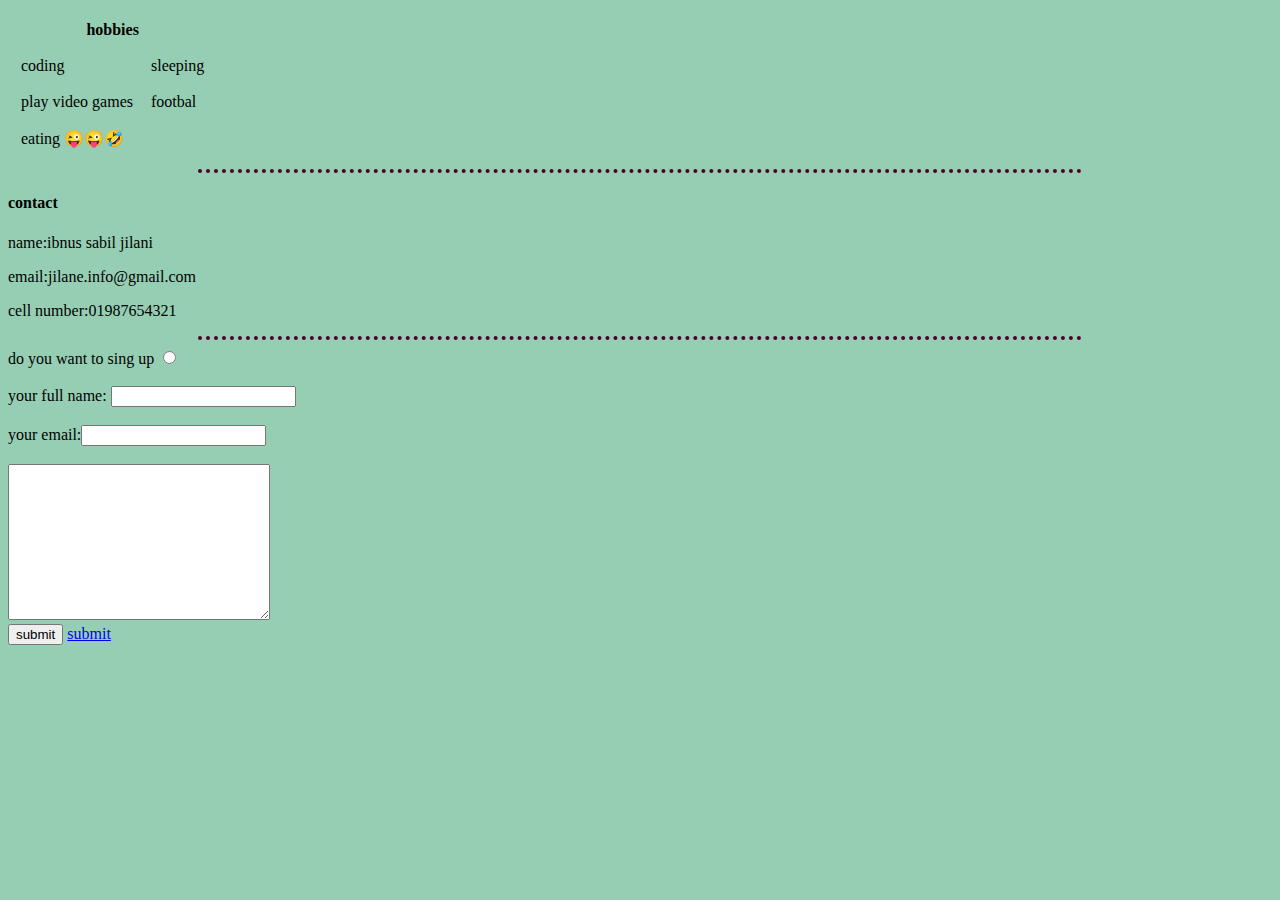
==== image/html-2.html @ a49197e6 "Add files via upload" ====
<!DOCTYPE html>
<html lang="en" dir="ltr">
  <head>
    <meta charset="utf-8">
    <meta name="viewport" content="width=device-width,initial-scale=1.0" />
    <title>jilani-2</title>
    <link rel="stylesheet" href="css\style.css">
  </head>
  <body><table cellspacing="8" cellpadding="5">
    <tr>
      <th colspan="2">hobbies</th>
    </tr>
    <tr>
      <td>coding</td><td>sleeping</td>
    </tr>
    <tr>
      <td>play video games</td><td>footbal</td>
    </tr>
    <tr>
      <td>eating 😜😜🤣</td>
    </tr>
  </table><hr>
  <h4>contact</h4>
<p>name:ibnus sabil jilani</p>
<p>email:jilane.info@gmail.com</p>
<p>cell number:01987654321</p>


  <hr>


    <form action="thanku.html" method="get" enctype="text/plain">
      <label>do you want to sing up</label>
      <input type="radio" name="yes" value="yes"> <br><br>
      <labe>your full name:</label> <input type="text" name="his name" value=""><br><br>
    your email:<input type="email" name="his email" value=""><br><br>
    <textarea name="your massage" rows="10" cols="30"></textarea><br>
      <input type="submit" name="" value="submit">
    </form><a href="thanku.html">submit</a>

  </body>
</html>
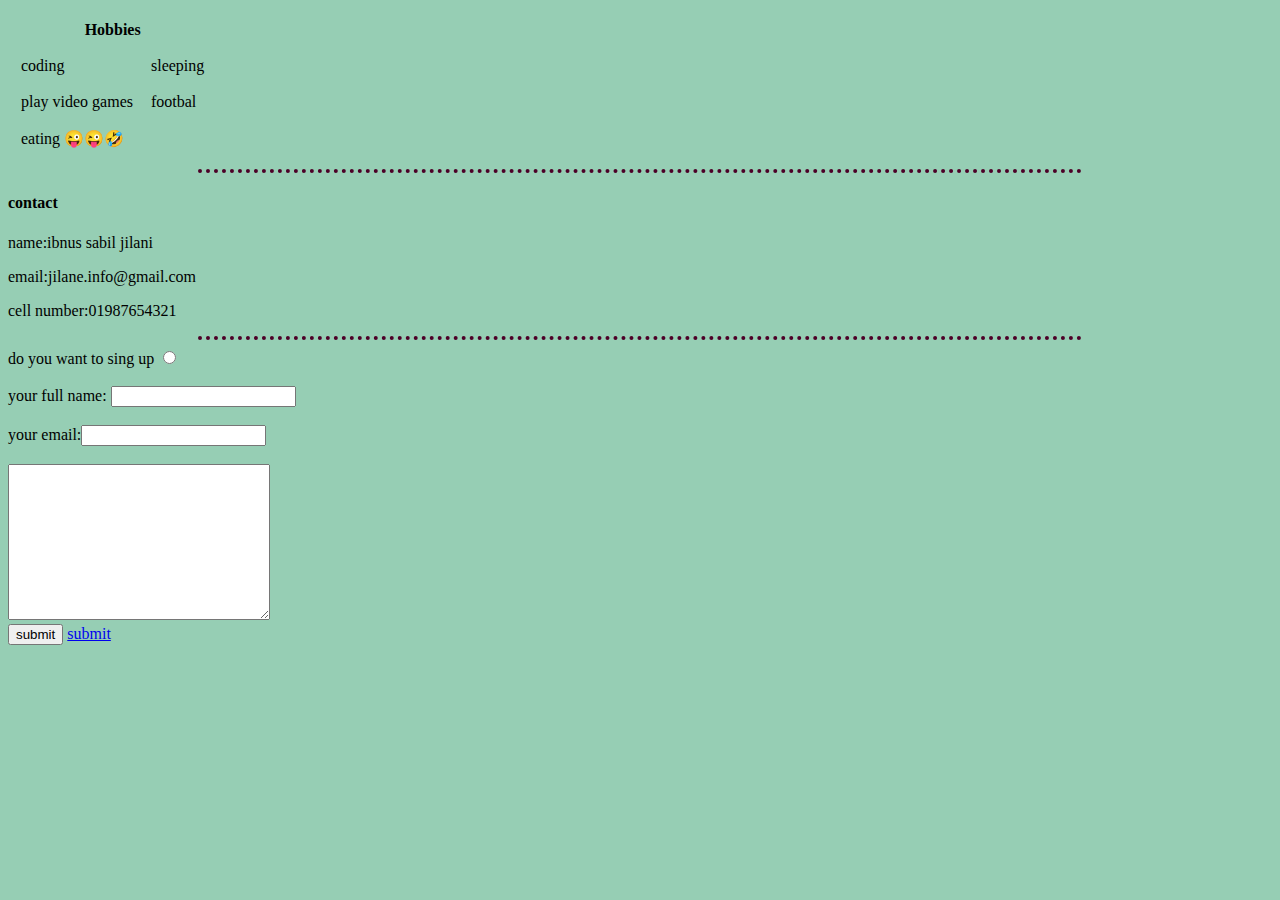
==== commit 4ad63ddd: "change2" ====
--- a/image/html-2.html
+++ b/image/html-2.html
@@ -8,7 +8,7 @@
   </head>
   <body><table cellspacing="8" cellpadding="5">
     <tr>
-      <th colspan="2">hobbies</th>
+      <th colspan="2">Hobbies</th>
     </tr>
     <tr>
       <td>coding</td><td>sleeping</td>
